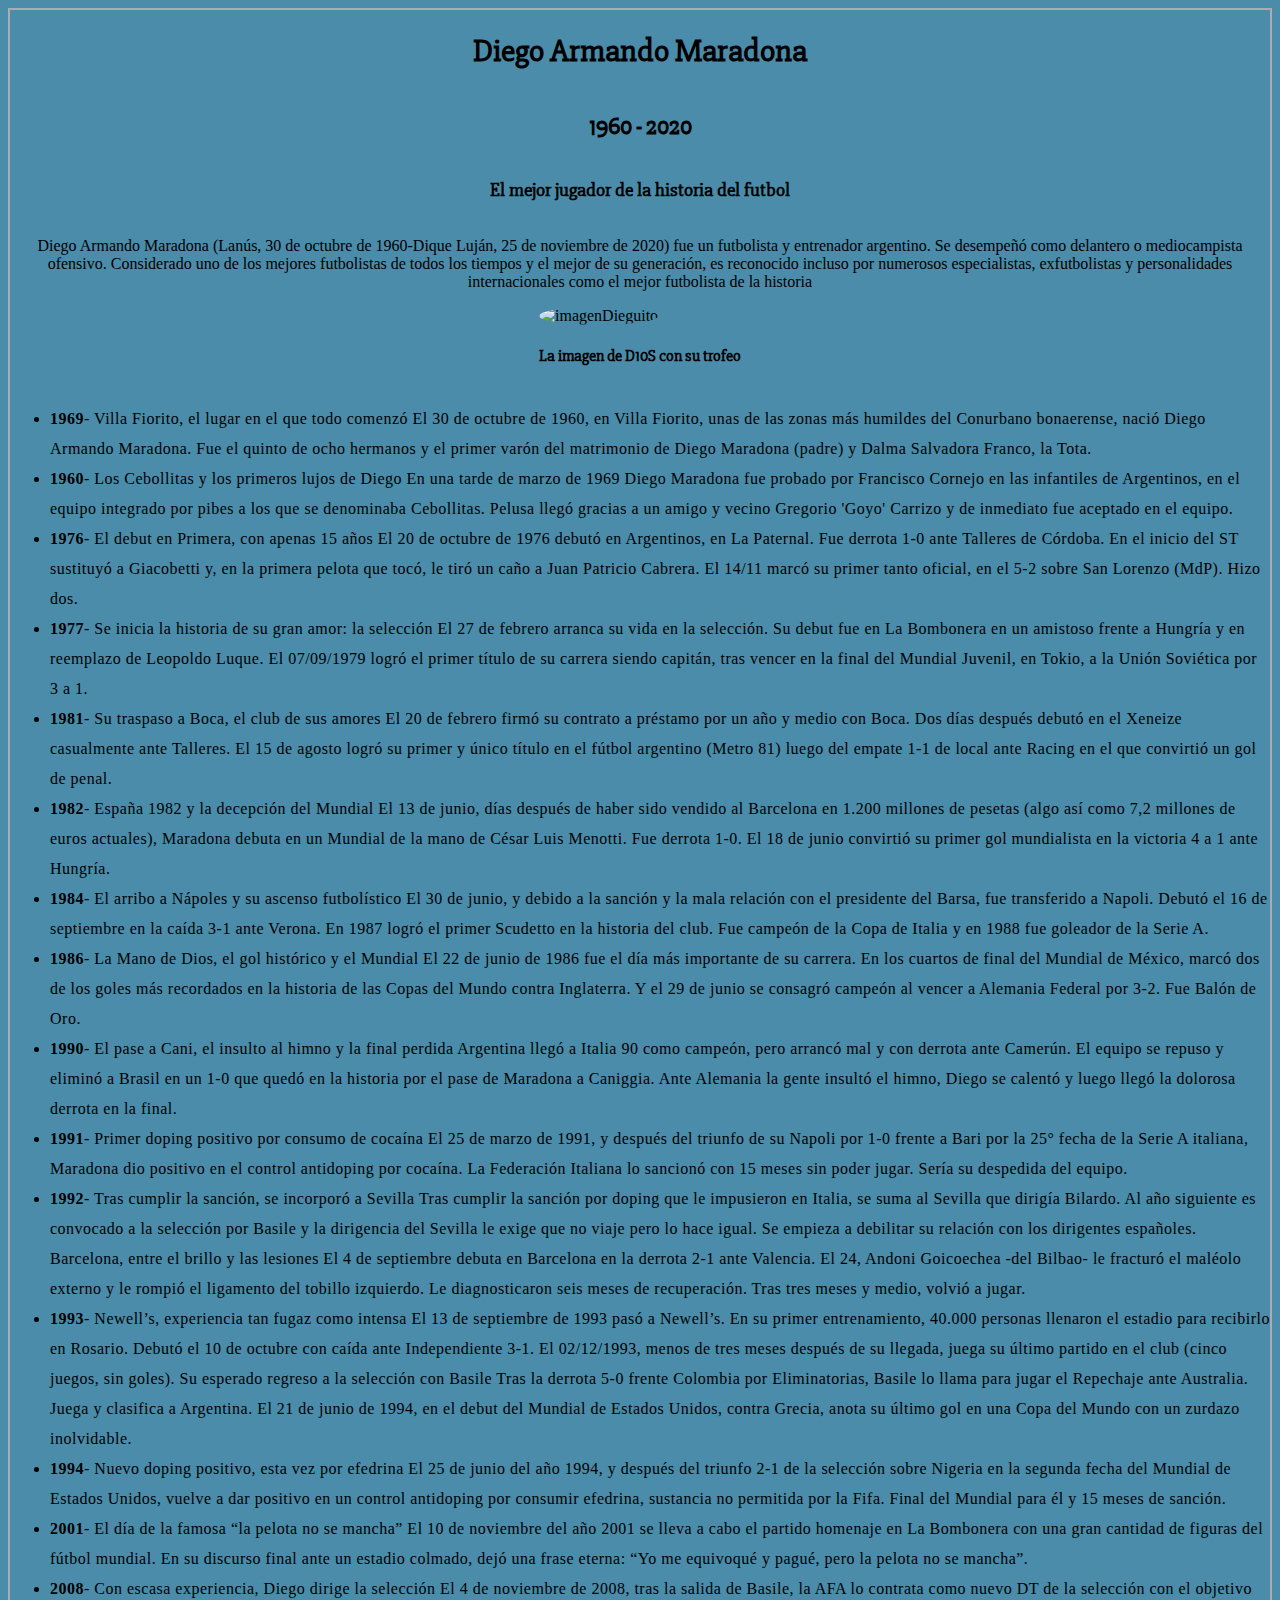
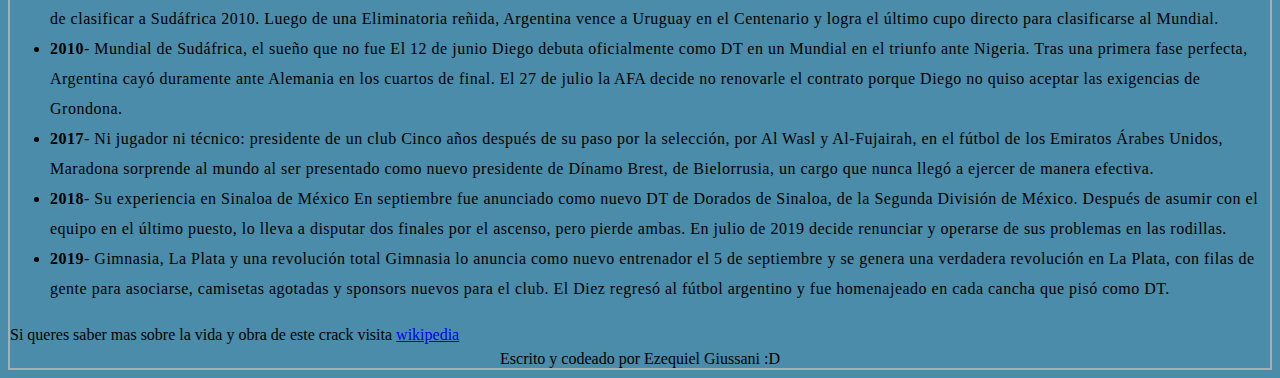
==== a project/index.html @ 267e2da2 "un proyecto maradoniano" ====
<!DOCTYPE html>
<html lang="en">
<head>
    <meta charset="UTF-8">
    <meta name="viewport" content="width=device-width, initial-scale=1.0">
    <title>Tributo Maradona</title>
    <link  rel="stylesheet" href="css/styles.css">
</head>
<body>
    <div class="containerAll">
    <header>
        <div class="container">
            <h1 class="customFont"><strong>Diego Armando Maradona</strong></h1>
            <h2 class="customFont">1960 - 2020</h2>
            <h3 class="customFont">El mejor jugador de la historia del futbol</h3>
            <p>Diego Armando Maradona (Lanús, 30 de octubre de 1960-Dique Luján, 25 de noviembre de 2020) fue un futbolista y entrenador argentino. Se desempeñó como delantero o mediocampista ofensivo. Considerado uno de los mejores futbolistas de todos los tiempos y el mejor de su generación,​ es reconocido incluso por numerosos especialistas, exfutbolistas y personalidades internacionales como el mejor futbolista de la historia</p>
        </div>
    </header>    
        <div class="containerImg">
            <img src="https://upload.wikimedia.org/wikipedia/commons/thumb/2/2c/Maradona-Mundial_86_con_la_copa.JPG/270px-Maradona-Mundial_86_con_la_copa.JPG" alt="imagenDieguito" class="imagenDiego">
            <h4 class="customFont">La imagen de D10S con su trofeo</h4>
        </div>
        <div class="containerList">
            <ul>
                <li><strong>1969</strong>- Villa Fiorito, el lugar en el que todo comenzó El 30 de octubre de 1960, en Villa Fiorito, unas de las zonas más humildes del Conurbano bonaerense, nació Diego Armando Maradona. Fue el quinto de ocho hermanos y el primer varón del matrimonio de Diego Maradona (padre) y Dalma Salvadora Franco, la Tota.</li>
                <li><strong>1960</strong>- Los Cebollitas y los primeros lujos de Diego En una tarde de marzo de 1969 Diego Maradona fue probado por Francisco Cornejo en las infantiles de Argentinos, en el equipo integrado por pibes a los que se denominaba Cebollitas.
                Pelusa llegó gracias a un amigo y vecino Gregorio 'Goyo' Carrizo y de inmediato fue aceptado en el equipo.</li>
                <li><strong>1976</strong>- El debut en Primera, con apenas 15 años El 20 de octubre de 1976 debutó en Argentinos, en La Paternal. Fue derrota 1-0 ante Talleres de Córdoba. En el inicio del ST sustituyó a Giacobetti y, en la primera pelota que tocó, le tiró un caño a Juan Patricio Cabrera. El 14/11 marcó su primer tanto oficial, en el 5-2 sobre San Lorenzo (MdP). Hizo dos.</li>
                <li><strong>1977</strong>- Se inicia la historia de su gran amor: la selección El 27 de febrero arranca su vida en la selección. Su debut  fue en La Bombonera en un amistoso frente a Hungría y en reemplazo de Leopoldo Luque. El 07/09/1979 logró el primer título de su carrera siendo capitán, tras vencer en la final del Mundial Juvenil, en Tokio, a la Unión Soviética por 3 a 1.</li>
                <li><strong>1981</strong>- Su traspaso a Boca, el club de sus amores El 20 de febrero firmó su contrato a préstamo por un año y medio con Boca. Dos días después debutó en el Xeneize casualmente ante Talleres. El 15 de agosto logró su primer y único título en el fútbol argentino (Metro 81) luego del empate 1-1 de local ante Racing en el que convirtió un gol de penal.</li>
                <li><strong>1982</strong>- España 1982 y la decepción del Mundial El 13 de junio, días después de haber sido vendido al Barcelona en 1.200 millones de pesetas (algo así como 7,2 millones de euros actuales), Maradona debuta en un Mundial de la mano de César Luis Menotti. Fue derrota 1-0.
                El 18 de junio convirtió su primer gol mundialista en la victoria 4 a 1 ante Hungría.
                </li>
                <li><strong>1984</strong>- El arribo a Nápoles y su ascenso futbolístico El 30 de junio, y debido a la sanción y la mala relación con el presidente del Barsa, fue transferido a Napoli. Debutó el 16 de septiembre  en la caída 3-1 ante Verona. En 1987 logró el primer Scudetto en la historia del club.
                Fue campeón de la Copa de Italia y en 1988 fue goleador de la Serie A.</li>
                <li><strong>1986</strong>- La Mano de Dios, el gol histórico y el Mundial El 22 de junio de 1986 fue el día más importante de su carrera. En los cuartos de final del Mundial de México, marcó dos de los goles más recordados en la historia de las Copas del Mundo contra Inglaterra. Y el 29 de junio se consagró campeón al vencer a Alemania Federal por 3-2. Fue Balón de Oro.</li>
                <li><strong>1990</strong>- El pase a Cani, el insulto al himno y la final perdida Argentina llegó a Italia 90 como campeón, pero arrancó mal y con derrota ante Camerún. El equipo se repuso y eliminó a Brasil en un 1-0 que quedó en la historia por el pase de Maradona a Caniggia. Ante Alemania la gente insultó el himno, Diego se calentó y luego llegó la dolorosa derrota en la final.</li>
                <li><strong>1991</strong>- Primer doping positivo por consumo de cocaína El 25 de marzo de 1991, y  después del triunfo de su Napoli por 1-0 frente a Bari por la 25° fecha de la Serie A italiana, Maradona dio positivo en el control antidoping por cocaína. La Federación Italiana lo sancionó con 15 meses sin poder jugar. Sería su despedida del equipo.</li>
                <li><strong>1992</strong>- Tras cumplir la sanción, se incorporó a Sevilla Tras cumplir la sanción por doping que le impusieron en Italia, se suma al Sevilla que dirigía Bilardo. Al año siguiente es convocado a la selección por Basile y la dirigencia del Sevilla le exige que no viaje pero lo hace igual. Se empieza a debilitar su relación con los dirigentes españoles. Barcelona, entre el brillo y las lesiones El 4 de septiembre debuta en Barcelona en la derrota 2-1 ante Valencia. El 24, Andoni Goicoechea -del Bilbao- le fracturó el maléolo externo y le rompió el ligamento del tobillo izquierdo. Le diagnosticaron seis meses de recuperación. Tras tres meses y medio, volvió a jugar.</li>
                <li><strong>1993</strong>- Newell’s, experiencia tan fugaz como intensa El 13 de septiembre de 1993 pasó a Newell’s. En su primer entrenamiento, 40.000 personas llenaron el estadio para recibirlo en Rosario. Debutó el 10 de octubre con caída ante Independiente 3-1. El 02/12/1993, menos de tres meses después de su llegada, juega su último partido en el club (cinco juegos, sin goles). Su esperado regreso a la selección con Basile Tras la derrota 5-0 frente Colombia por Eliminatorias, Basile lo llama para jugar el Repechaje ante Australia. Juega y clasifica a Argentina. El 21 de junio de 1994, en el debut del Mundial de Estados Unidos, contra Grecia, anota su último gol en una Copa del Mundo con un zurdazo inolvidable.
                </li>
                <li><strong>1994</strong>- Nuevo doping positivo, esta vez por efedrina El 25 de junio del año 1994, y después del triunfo 2-1 de la selección sobre Nigeria en la segunda fecha del Mundial de Estados Unidos, vuelve a dar positivo en un control antidoping por consumir efedrina, sustancia no permitida por la Fifa. Final del Mundial para él y 15 meses de sanción.</li>
                <li><strong>2001</strong>- El día de la famosa “la pelota no se mancha” El 10 de noviembre del año 2001 se lleva a cabo el partido homenaje en La Bombonera con una gran cantidad de figuras del fútbol mundial. En su discurso final ante un estadio colmado, dejó una frase eterna: “Yo me equivoqué y pagué, pero la pelota no se mancha”.</li>
                <li><strong>2008</strong>- Con escasa experiencia, Diego dirige la selección El 4 de noviembre de 2008, tras la salida de Basile, la AFA lo contrata como nuevo DT de la selección con el objetivo de clasificar a Sudáfrica 2010. Luego de una Eliminatoria reñida, Argentina vence a Uruguay en el Centenario y logra el último cupo directo para clasificarse al Mundial.</li>
                <li><strong>2010</strong>- Mundial de Sudáfrica, el sueño que no fue El 12 de junio Diego debuta oficialmente como DT en un Mundial en el triunfo ante Nigeria. Tras una primera fase perfecta, Argentina cayó duramente ante Alemania en los cuartos de final. El 27 de julio la AFA decide no renovarle el contrato porque Diego no quiso aceptar las exigencias de Grondona.</li>
                <li><strong>2017</strong>- Ni jugador ni técnico: presidente de un club Cinco años después de su paso por la selección, por Al Wasl y Al-Fujairah, en el fútbol de los Emiratos Árabes Unidos, Maradona sorprende al mundo al ser presentado como nuevo presidente de Dínamo Brest, de Bielorrusia, un cargo que nunca llegó a ejercer de manera efectiva.</li>
                <li><strong>2018</strong>- Su experiencia en Sinaloa de México En septiembre fue anunciado como nuevo DT de Dorados de Sinaloa, de la Segunda División de México. Después de asumir con el equipo en el último puesto, lo lleva a disputar dos finales por el ascenso, pero pierde ambas. En julio de 2019 decide renunciar y operarse de sus problemas en las rodillas.
                </li>
                <li><strong>2019</strong>- Gimnasia, La Plata y una revolución total Gimnasia lo anuncia como nuevo entrenador el 5 de septiembre y se genera una verdadera revolución en La Plata, con filas de gente para asociarse, camisetas agotadas y sponsors nuevos para el club. El Diez regresó al fútbol argentino y fue homenajeado en cada cancha que pisó como DT.</li>
            </ul>
            <div class="containerText">Si queres saber mas sobre la vida y obra de este crack visita <a href="https://es.wikipedia.org/wiki/Diego_Maradona" target="_blank">wikipedia</a></div>
            </div>
            <footer>
                Escrito y codeado por Ezequiel Giussani :D
            </footer>
        </div>
</body>
</html>
---- a project/css/styles.css ----
@import url('https://fonts.googleapis.com/css2?family=Slabo+27px&display=swap');

*{
    background-color: rgb(74, 140, 170);
}

.customFont {
    font-family: 'Slabo 27px', serif;
    font-weight: bold;
}

.imagenDiego {
    border-radius: 50%;
}

.containerList {
    line-height: 30px;
}

li {
    letter-spacing: .5px;
}

.containerAll {
    border: solid 2px #a9aeb0;
    display: flex;
    flex-wrap: wrap;
    justify-content: center;
    
}
.container {
    display: flex;
    flex-direction: column;
    justify-content: center;
    text-align: center;
}
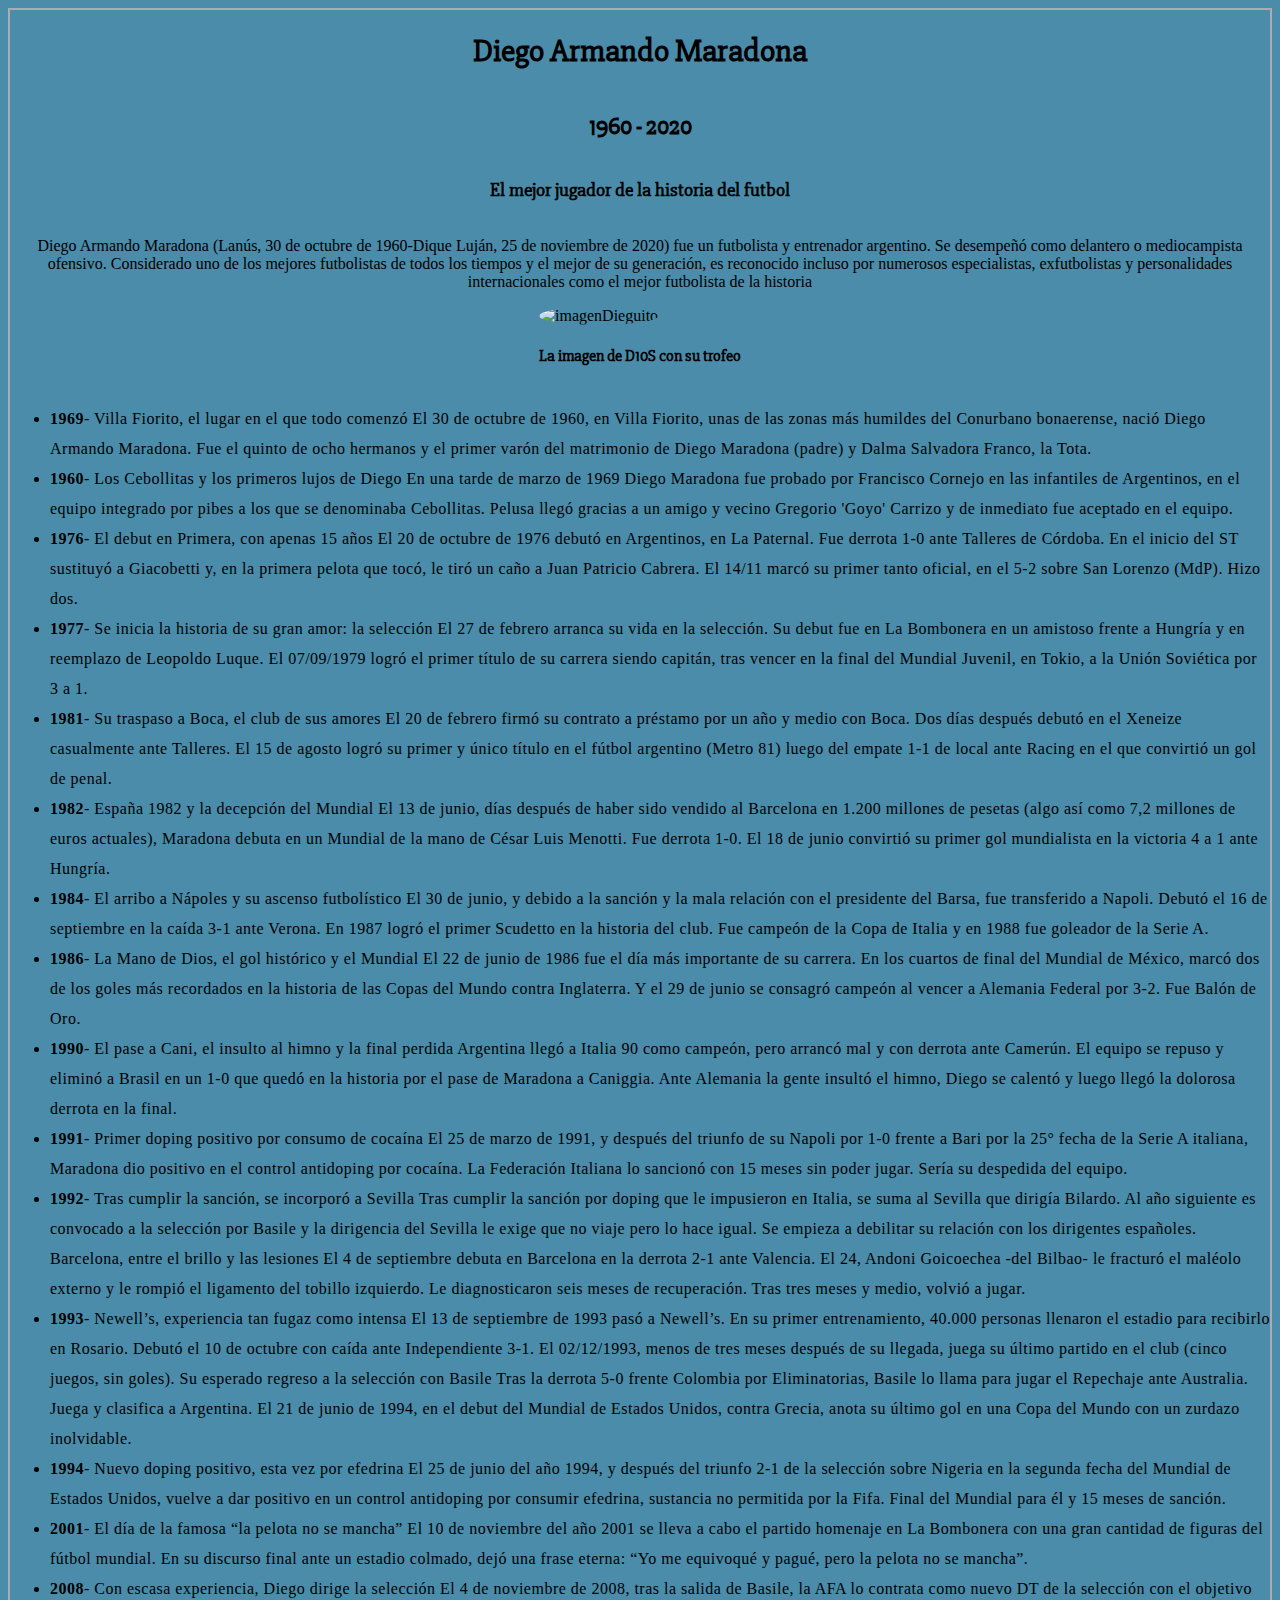
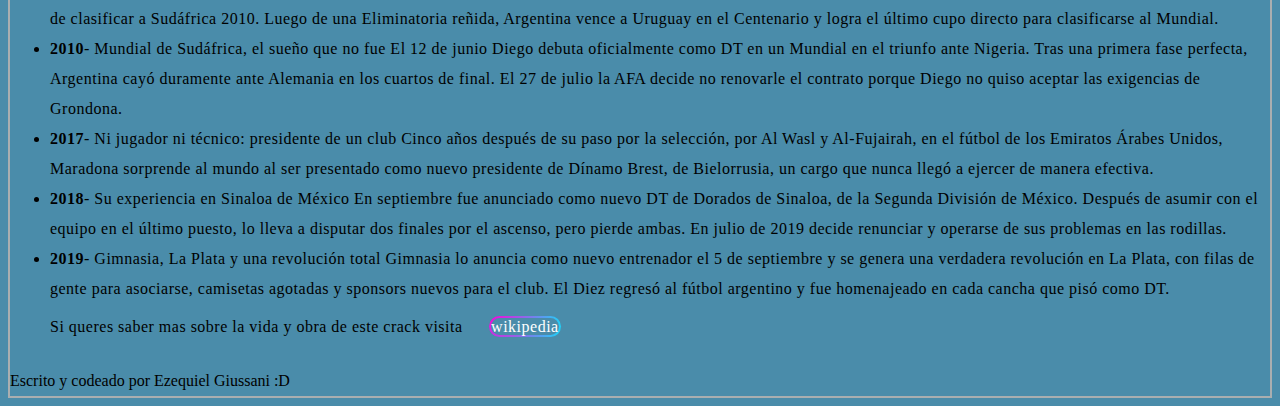
==== commit 60ee42a5: "added cool wikipedia anchor" ====
--- a/a project/index.html
+++ b/a project/index.html
@@ -47,9 +47,8 @@
                 <li><strong>2018</strong>- Su experiencia en Sinaloa de México En septiembre fue anunciado como nuevo DT de Dorados de Sinaloa, de la Segunda División de México. Después de asumir con el equipo en el último puesto, lo lleva a disputar dos finales por el ascenso, pero pierde ambas. En julio de 2019 decide renunciar y operarse de sus problemas en las rodillas.
                 </li>
                 <li><strong>2019</strong>- Gimnasia, La Plata y una revolución total Gimnasia lo anuncia como nuevo entrenador el 5 de septiembre y se genera una verdadera revolución en La Plata, con filas de gente para asociarse, camisetas agotadas y sponsors nuevos para el club. El Diez regresó al fútbol argentino y fue homenajeado en cada cancha que pisó como DT.</li>
+                <li class="linkMaradona">Si queres saber mas sobre la vida y obra de este crack visita <span><a href="https://es.wikipedia.org/wiki/Diego_Maradona" target="_blank">wikipedia</a></span></li>
             </ul>
-            <div class="containerText">Si queres saber mas sobre la vida y obra de este crack visita <a href="https://es.wikipedia.org/wiki/Diego_Maradona" target="_blank">wikipedia</a></div>
-            </div>
             <footer>
                 Escrito y codeado por Ezequiel Giussani :D
             </footer>
--- a/a project/css/styles.css
+++ b/a project/css/styles.css
@@ -34,3 +34,22 @@
     justify-content: center;
     text-align: center;
 }
+
+.linkMaradona {
+list-style-type: none;
+}
+
+.linkMaradona span a {
+    text-decoration: none;
+    color: #fff;
+    border: 2px solid transparent;
+    border-radius: 20px;
+    background-image: linear-gradient(rgb(74, 140, 170),rgb(74, 140, 170)), radial-gradient(circle at top left, #fd00da, #19d7f8);
+    background-origin: border-box;
+    background-clip: content-box, border-box;
+}
+
+.linkMaradona span {
+    display: inline-block;
+    padding: 8px 22px;
+}